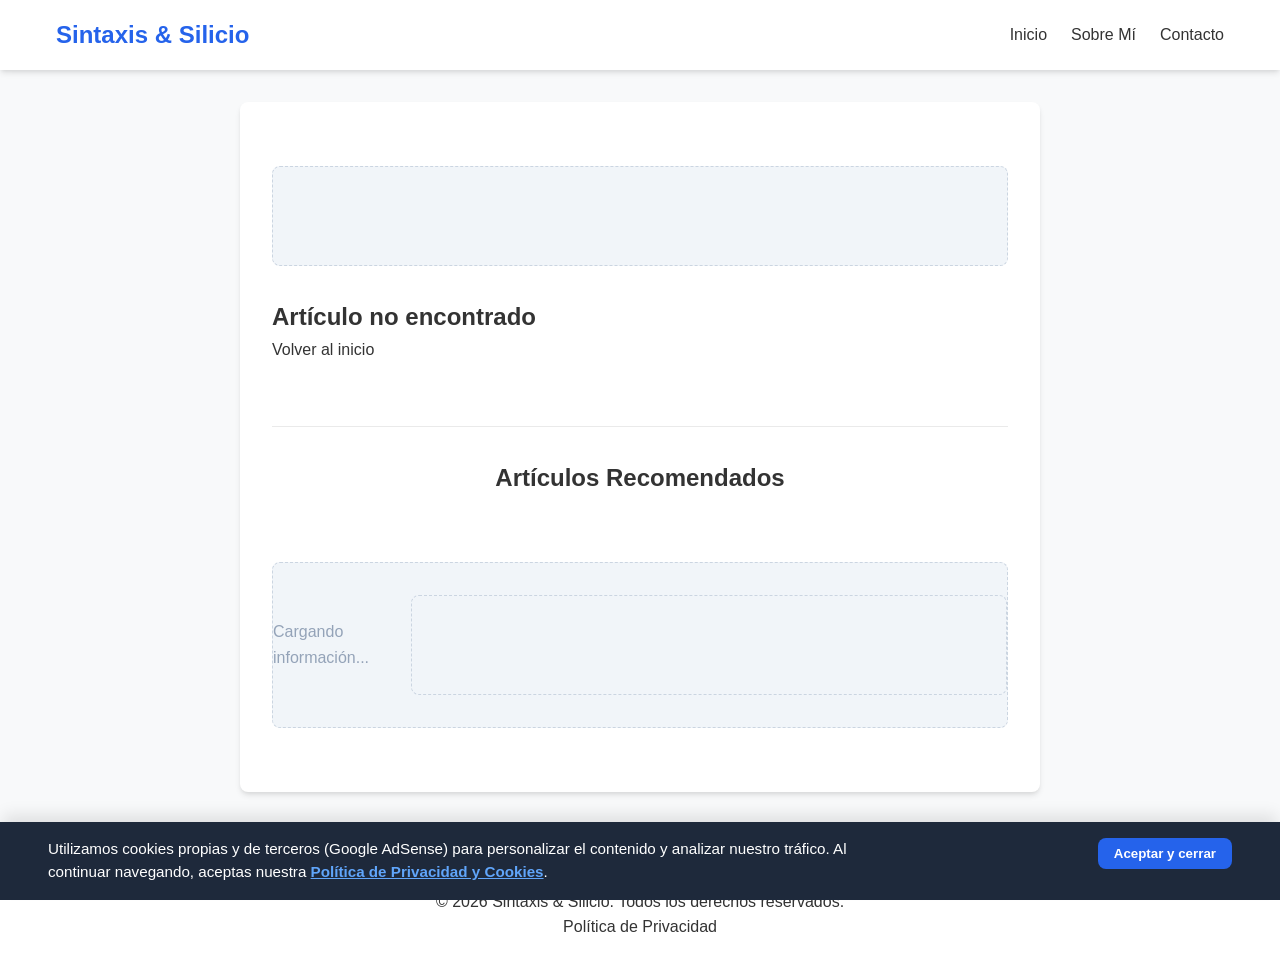
==== articulo.html @ 1dab360a "Primera versión: Estructura, artículos y políticas legales" ====
<!DOCTYPE html>
<html lang="es">
<head>
    <meta charset="UTF-8">
    <meta name="viewport" content="width=device-width, initial-scale=1.0">
    <meta name="description" content="Lee el artículo completo en nuestro blog de tecnología.">
    <title>Cargando artículo... | Tech & IA Blog</title>
    <link rel="stylesheet" href="css/style.css">
</head>
<body>

    <header>
        <nav>
            <div class="logo"><a href="index.html">Sintaxis & Silicio</a></div>
            <ul>
                <li><a href="index.html">Inicio</a></li>
                <li><a href="#">Sobre Mí</a></li>
                <li><a href="#">Contacto</a></li>
            </ul>
        </nav>
    </header>

    <main class="contenedor-articulo">
        <div class="adsense-placeholder top-ad">
            </div>

        <article id="contenido-post">
        </article> <section class="relacionados-section">
        <h3>Artículos Recomendados</h3>
        <div id="grid-relacionados" class="articulos-container">
        </div>
        </section>

        <div class="adsense-placeholder bottom-ad">
            <p>Cargando información...</p>
            </article>

        <div class="adsense-placeholder bottom-ad">
            </div>
    </main>

    <footer>
    <p>&copy; 2026 Sintaxis & Silicio. Todos los derechos reservados.</p>
    <a href="politica-privacidad.html">Política de Privacidad</a>
    </footer>

    <script src="js/articulo.js"></script>
<!-- Inicio del Aviso de Cookies -->
    <div id="cookie-banner" class="cookie-banner">
        <p>Utilizamos cookies propias y de terceros (Google AdSense) para personalizar el contenido y analizar nuestro tráfico. Al continuar navegando, aceptas nuestra <a href="politica-privacidad.html">Política de Privacidad y Cookies</a>.</p>
        <button id="btn-aceptar-cookies" class="btn-leer">Aceptar y cerrar</button>
    </div>
    <!-- Fin del Aviso de Cookies -->

    <!-- Tus otros scripts aquí -->
    <script src="js/cookies.js"></script>
</body>
</html>
---- css/style.css ----
/* ================= VARIABLES ================= */
:root {
    --color-fondo: #f8f9fa;
    --color-texto: #333333;
    --color-primario: #2563eb;
    --color-primario-hover: #1d4ed8;
    --color-blanco: #ffffff;
    --sombra-suave: 0 4px 6px -1px rgba(0, 0, 0, 0.1), 0 2px 4px -1px rgba(0, 0, 0, 0.06);
    --sombra-fuerte: 0 10px 15px -3px rgba(0, 0, 0, 0.1), 0 4px 6px -2px rgba(0, 0, 0, 0.05);
    --radio-bordes: 8px;
}

/* ================= RESET BÁSICO ================= */
* {
    margin: 0;
    padding: 0;
    box-sizing: border-box;
}

body {
    font-family: -apple-system, BlinkMacSystemFont, "Segoe UI", Roboto, Helvetica, Arial, sans-serif;
    background-color: var(--color-fondo);
    color: var(--color-texto);
    line-height: 1.6;
}

a {
    text-decoration: none;
    color: inherit;
}

/* ================= NAVEGACIÓN ================= */
header {
    background-color: var(--color-blanco);
    box-shadow: var(--sombra-suave);
    position: sticky;
    top: 0;
    left: 0;
    width: 100%;
    z-index: 9999;
}

/* Añade esto también para separar un poco la sección de recomendados */
.relacionados-section {
    margin-top: 4rem;
    padding-top: 2rem;
    border-top: 1px solid #eaeaea;
}

.relacionados-section h3 {
    margin-bottom: 2rem;
    font-size: 1.5rem;
    text-align: center;
}
nav {
    max-width: 1200px;
    margin: 0 auto;
    padding: 1rem;
    display: flex;
    justify-content: space-between;
    align-items: center;
    flex-wrap: wrap; /* Permite que el menú baje en móviles */
}

nav .logo a {
    font-size: 1.5rem;
    font-weight: bold;
    color: var(--color-primario);
}

nav ul {
    list-style: none;
    display: flex;
    gap: 1.5rem;
}

nav ul a:hover {
    color: var(--color-primario);
}

/* ================= INICIO (INDEX) ================= */
main {
    max-width: 1200px;
    margin: 2rem auto;
    padding: 0 1rem;
}

.hero {
    text-align: center;
    margin-bottom: 3rem;
}

.hero h2 {
    font-size: 2rem;
    margin-bottom: 0.5rem;
}

/* Grid de Artículos (Diseño Responsivo) */
.articulos-container {
    display: grid;
    grid-template-columns: 1fr; /* 1 columna en móviles */
    gap: 2rem;
}

/* Media Query para Tablets y Escritorio */
@media (min-width: 768px) {
    .articulos-container {
        grid-template-columns: repeat(auto-fill, minmax(300px, 1fr)); /* Múltiples columnas */
    }
}

/* Tarjetas (Cards) estilo Material */
.card {
    background: var(--color-blanco);
    border-radius: var(--radio-bordes);
    overflow: hidden;
    box-shadow: var(--sombra-suave);
    transition: box-shadow 0.3s ease, transform 0.3s ease;
    display: flex;
    flex-direction: column;
}

.card:hover {
    box-shadow: var(--sombra-fuerte);
    transform: translateY(-5px);
}

.card img {
    width: 100%;
    height: 200px;
    object-fit: cover;
    background-color: #ddd; /* Color de fondo por si no hay imagen */
}

.card-content {
    padding: 1.5rem;
    display: flex;
    flex-direction: column;
    flex-grow: 1;
}

.card-content h3 {
    font-size: 1.25rem;
    margin-bottom: 0.5rem;
}

.card-content .fecha {
    font-size: 0.85rem;
    color: #666;
    margin-bottom: 1rem;
}

.card-content p {
    flex-grow: 1;
    margin-bottom: 1.5rem;
}

/* ================= BOTONES ================= */
.btn-leer {
    display: inline-block;
    background-color: var(--color-primario);
    color: var(--color-blanco) !important;
    padding: 0.5rem 1rem;
    border-radius: var(--radio-bordes);
    text-align: center;
    font-weight: bold;
    transition: background-color 0.3s;
    align-self: flex-start;
}

.btn-leer:hover {
    background-color: var(--color-primario-hover);
}

/* ================= ARTÍCULO INDIVIDUAL ================= */
.contenedor-articulo {
    max-width: 800px; /* Más estrecho para mejor legibilidad */
    background: var(--color-blanco);
    padding: 2rem;
    border-radius: var(--radio-bordes);
    box-shadow: var(--sombra-suave);
    margin-top: 2rem;
}

.post-header h1 {
    font-size: 2.5rem;
    line-height: 1.2;
    margin-bottom: 0.5rem;
}

.post-header .fecha {
    color: #666;
    display: block;
    margin-bottom: 2rem;
}

.post-imagen img {
    width: 100%;
    max-height: 400px;
    object-fit: cover;
    border-radius: var(--radio-bordes);
    margin-bottom: 2rem;
}

.post-cuerpo p {
    margin-bottom: 1.5rem;
    font-size: 1.1rem;
}

.post-cuerpo h3 {
    margin: 2rem 0 1rem 0;
}

.post-cuerpo code {
    background-color: #e2e8f0;
    padding: 0.2rem 0.4rem;
    border-radius: 4px;
    font-family: monospace;
}

/* ================= ADSENSE PLACEHOLDERS ================= */
/* Esto garantiza que el contenido no salte cuando carguen los anuncios */
.adsense-placeholder {
    width: 100%;
    min-height: 100px;
    margin: 2rem 0;
    display: flex;
    align-items: center;
    justify-content: center;
    background-color: #f1f5f9;
    border: 1px dashed #cbd5e1;
    color: #94a3b8;
    border-radius: var(--radio-bordes);
}

/* ================= FOOTER ================= */
footer {
    text-align: center;
    padding: 2rem;
    margin-top: 4rem;
    background-color: var(--color-blanco);
    border-top: 1px solid #eaeaea;
}
/* ================= AVISO DE COOKIES ================= */
.cookie-banner {
    position: fixed;
    bottom: 0;
    left: 0;
    width: 100%;
    background-color: #1e293b; /* Color oscuro para contrastar con la web */
    color: var(--color-blanco);
    padding: 1.5rem;
    display: flex;
    flex-direction: column;
    align-items: center;
    justify-content: space-between;
    z-index: 99999; /* Por encima de todo, incluido el header */
    box-shadow: 0 -10px 15px -3px rgba(0, 0, 0, 0.1);
    transform: translateY(100%); /* Lo esconde debajo de la pantalla */
    transition: transform 0.5s cubic-bezier(0.4, 0, 0.2, 1); /* Animación suave */
}

/* Esta clase se añadirá con JavaScript para mostrar el banner */
.cookie-banner.mostrar {
    transform: translateY(0);
}

.cookie-banner p {
    margin-bottom: 1rem;
    font-size: 0.95rem;
    text-align: center;
    max-width: 800px;
    line-height: 1.5;
}

.cookie-banner a {
    color: #60a5fa; /* Un azul claro que resalta en fondo oscuro */
    text-decoration: underline;
    font-weight: bold;
}

.cookie-banner .btn-leer {
    white-space: nowrap;
    border: none;
    cursor: pointer;
}

/* Ajuste para pantallas más grandes (Escritorio/Tablets) */
@media (min-width: 768px) {
    .cookie-banner {
        flex-direction: row;
        padding: 1rem 3rem;
    }
    .cookie-banner p {
        margin-bottom: 0;
        text-align: left;
        margin-right: 2rem;
    }
}
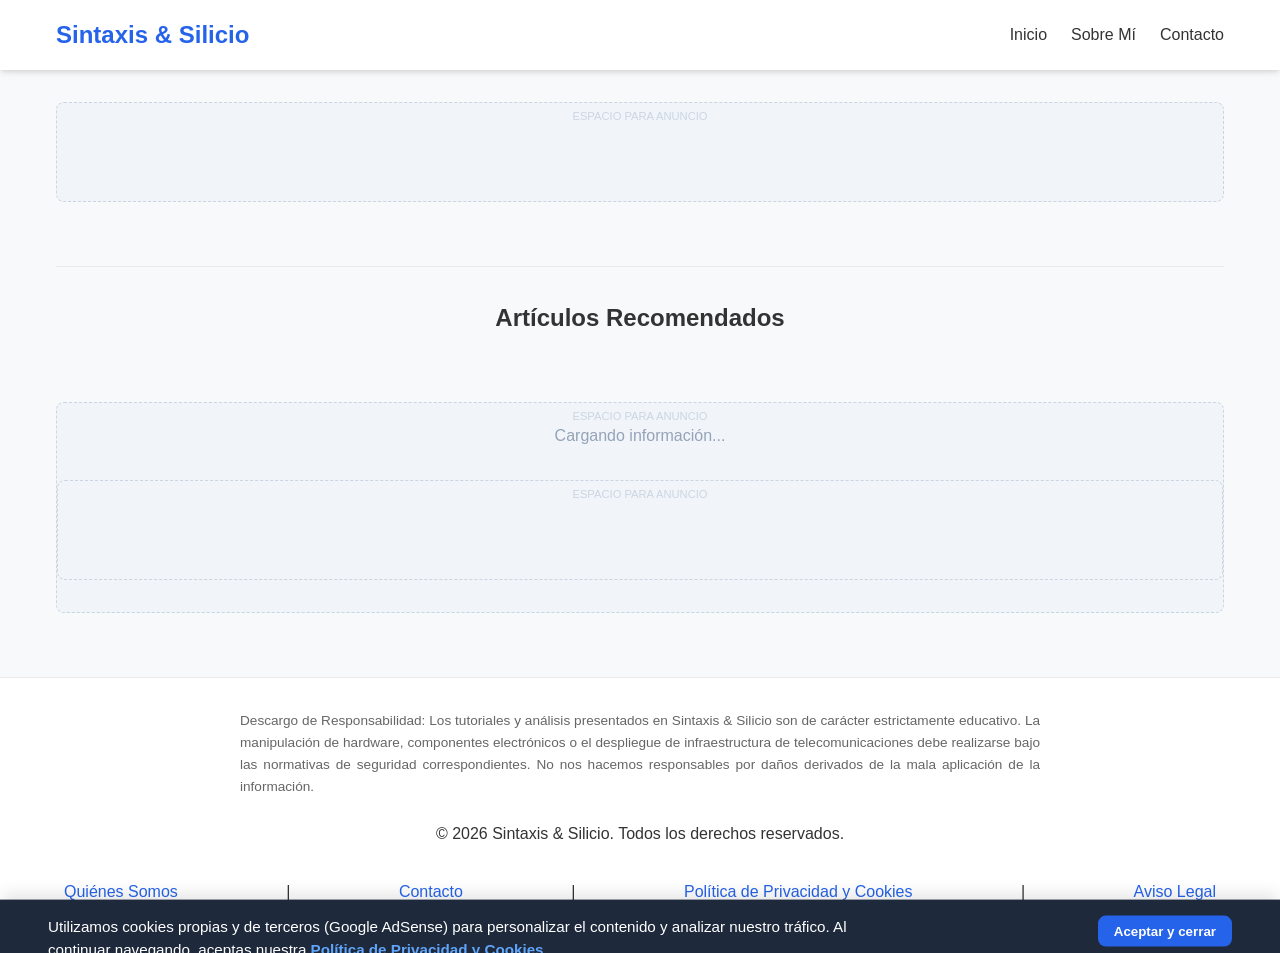
==== commit ce82fa8f: "version6" ====
--- a/articulo.html
+++ b/articulo.html
@@ -6,6 +6,8 @@
     <meta name="description" content="Lee el artículo completo en nuestro blog de tecnología.">
     <title>Cargando artículo... | Tech & IA Blog</title>
     <link rel="stylesheet" href="css/style.css">
+    <script async src="https://pagead2.googlesyndication.com/pagead/js/adsbygoogle.js?client=ca-pub-4132174119961625"
+     crossorigin="anonymous"></script>
 </head>
 <body>
 
@@ -39,10 +41,20 @@
             </div>
     </main>
 
-    <footer>
-    <p>&copy; 2026 Sintaxis & Silicio. Todos los derechos reservados.</p>
-    <a href="politica-privacidad.html">Política de Privacidad</a>
-    </footer>
+<footer>
+        <div class="footer-legal">
+            <p>Descargo de Responsabilidad: Los tutoriales y análisis presentados en Sintaxis & Silicio son de carácter estrictamente educativo. La manipulación de hardware, componentes electrónicos o el despliegue de infraestructura de telecomunicaciones debe realizarse bajo las normativas de seguridad correspondientes. No nos hacemos responsables por daños derivados de la mala aplicación de la información.</p>
+        </div>
+        <div class="footer-enlaces">
+            <p>&copy; 2026 Sintaxis & Silicio. Todos los derechos reservados.</p>
+            <nav class="menu-footer">
+                <a href="sobre-mi.html">Quiénes Somos</a> |
+                <a href="contacto.html">Contacto</a> |
+                <a href="politica-privacidad.html">Política de Privacidad y Cookies</a> |
+                <a href="aviso-legal.html">Aviso Legal</a>
+            </nav>
+        </div>
+ </footer>
 
     <script src="js/articulo.js"></script>
 <!-- Inicio del Aviso de Cookies -->
--- a/css/style.css
+++ b/css/style.css
@@ -1,3 +1,71 @@
+/* ================= INTRODUCCIÓN GENERAL (INDEX) ================= */
+.intro-general {
+    display: flex;
+    flex-direction: column;
+    gap: 2.5rem;
+    background-color: var(--color-blanco);
+    padding: 2.5rem;
+    border-radius: var(--radio-bordes);
+    box-shadow: var(--sombra-suave);
+    margin-bottom: 2rem;
+    align-items: center;
+}
+
+.intro-texto {
+    flex: 1;
+}
+
+.intro-texto h2 {
+    font-size: 1.8rem;
+    color: var(--color-primario);
+    margin-bottom: 0.5rem;
+    line-height: 1.3;
+}
+
+.intro-sub {
+    font-weight: 600;
+    font-style: italic;
+    color: #64748b;
+    margin-bottom: 1.5rem;
+    font-size: 1.1rem;
+}
+
+.intro-texto p {
+    margin-bottom: 1rem;
+    text-align: justify;
+    line-height: 1.7;
+    color: var(--color-texto);
+}
+
+.intro-imagen {
+    flex: 1;
+    width: 100%;
+}
+
+.intro-imagen img {
+    width: 100%;
+    border-radius: var(--radio-bordes);
+    object-fit: cover;
+    max-height: 350px;
+    box-shadow: var(--sombra-suave);
+}
+
+.titulo-seccion {
+    text-align: center;
+    margin: 3rem 0 2rem 0;
+}
+
+.titulo-seccion h2 {
+    font-size: 1.8rem;
+    color: var(--color-texto);
+}
+
+/* Diseño lado a lado para escritorio */
+@media (min-width: 768px) {
+    .intro-general {
+        flex-direction: row; 
+    }
+}
 /* ================= VARIABLES ================= */
 :root {
     --color-fondo: #f8f9fa;
@@ -110,7 +178,7 @@
 }
 
 /* Tarjetas (Cards) estilo Material */
-.card {
+.tarjeta-articulo {
     background: var(--color-blanco);
     border-radius: var(--radio-bordes);
     overflow: hidden;
@@ -118,43 +186,68 @@
     transition: box-shadow 0.3s ease, transform 0.3s ease;
     display: flex;
     flex-direction: column;
-}
-
-.card:hover {
+    min-width: 0; /* ¡Mantiene el grid a raya! */
+}
+
+.tarjeta-articulo:hover {
     box-shadow: var(--sombra-fuerte);
     transform: translateY(-5px);
 }
 
-.card img {
+.img-tarjeta {
     width: 100%;
     height: 200px;
     object-fit: cover;
-    background-color: #ddd; /* Color de fondo por si no hay imagen */
-}
-
-.card-content {
+    background-color: #ddd; 
+}
+
+.contenido-tarjeta {
     padding: 1.5rem;
     display: flex;
     flex-direction: column;
     flex-grow: 1;
 }
 
-.card-content h3 {
+.contenido-tarjeta h3 {
     font-size: 1.25rem;
     margin-bottom: 0.5rem;
 }
 
-.card-content .fecha {
+.contenido-tarjeta .fecha-tarjeta {
     font-size: 0.85rem;
     color: #666;
     margin-bottom: 1rem;
 }
 
-.card-content p {
+.contenido-tarjeta p {
     flex-grow: 1;
     margin-bottom: 1.5rem;
 }
-
+/* Añade esto a tu style.css para mejorar los placeholders */
+.adsense-placeholder {
+    width: 100%;
+    min-height: 100px;
+    margin: 2rem 0;
+    display: flex;
+    flex-direction: column; /* Cambiado para apilar texto y caja */
+    align-items: center;
+    justify-content: center;
+    background-color: #f1f5f9;
+    border: 1px dashed #cbd5e1;
+    color: #94a3b8;
+    border-radius: var(--radio-bordes);
+    position: relative;
+    padding-top: 20px;
+}
+
+.adsense-placeholder::before {
+    content: "Espacio para anuncio"; /* Etiqueta de transparencia */
+    position: absolute;
+    top: 5px;
+    font-size: 0.7rem;
+    color: #cbd5e1;
+    text-transform: uppercase;
+}
 /* ================= BOTONES ================= */
 .btn-leer {
     display: inline-block;
@@ -173,51 +266,72 @@
 }
 
 /* ================= ARTÍCULO INDIVIDUAL ================= */
-.contenedor-articulo {
-    max-width: 800px; /* Más estrecho para mejor legibilidad */
+.articulo-contenedor {
+    max-width: 800px; /* Mantiene el texto en un ancho ideal para leer */
     background: var(--color-blanco);
-    padding: 2rem;
-    border-radius: var(--radio-bordes);
-    box-shadow: var(--sombra-suave);
-    margin-top: 2rem;
-}
-
-.post-header h1 {
+    padding: 2.5rem;
+    border-radius: var(--radio-bordes);
+    box-shadow: var(--sombra-suave);
+    margin: 2rem auto; /* Lo centra en la pantalla */
+}
+
+.articulo-cabecera h1 {
     font-size: 2.5rem;
     line-height: 1.2;
     margin-bottom: 0.5rem;
 }
 
-.post-header .fecha {
+.fecha-publicacion {
     color: #666;
     display: block;
     margin-bottom: 2rem;
-}
-
-.post-imagen img {
-    width: 100%;
-    max-height: 400px;
+    font-size: 0.95rem;
+}
+
+.imagen-destacada {
+    width: 100%;
+    max-height: 450px;
     object-fit: cover;
     border-radius: var(--radio-bordes);
     margin-bottom: 2rem;
-}
-
-.post-cuerpo p {
+    box-shadow: var(--sombra-suave);
+}
+
+.contenido-texto p {
     margin-bottom: 1.5rem;
     font-size: 1.1rem;
-}
-
-.post-cuerpo h3 {
-    margin: 2rem 0 1rem 0;
-}
-
-.post-cuerpo code {
-    background-color: #e2e8f0;
-    padding: 0.2rem 0.4rem;
-    border-radius: 4px;
-    font-family: monospace;
-}
-
+    line-height: 1.8;
+}
+
+.contenido-texto h2 {
+    margin: 2.5rem 0 1rem 0;
+    font-size: 1.8rem;
+    color: var(--color-texto);
+}
+
+/* ================= FOOTER LEGAL Y ENLACES ================= */
+.footer-legal {
+    font-size: 0.85rem;
+    color: #666;
+    max-width: 800px;
+    margin: 0 auto 1.5rem auto;
+    line-height: 1.6;
+    text-align: justify;
+}
+
+.menu-footer {
+    margin-top: 1rem;
+}
+
+.menu-footer a {
+    margin: 0 0.5rem;
+    color: var(--color-primario);
+    font-weight: 500;
+}
+
+.menu-footer a:hover {
+    text-decoration: underline;
+}
 /* ================= ADSENSE PLACEHOLDERS ================= */
 /* Esto garantiza que el contenido no salte cuando carguen los anuncios */
 .adsense-placeholder {
@@ -296,4 +410,97 @@
         text-align: left;
         margin-right: 2rem;
     }
+}
+.card {
+    background: var(--color-blanco);
+    border-radius: var(--radio-bordes);
+    overflow: hidden;
+    box-shadow: var(--sombra-suave);
+    transition: box-shadow 0.3s ease, transform 0.3s ease;
+    display: flex;
+    flex-direction: column;
+    min-width: 0; /* ¡Esta es la solución principal! */
+}
+@media (min-width: 768px) {
+    .articulos-container {
+        /* Cambiamos auto-fill por auto-fit */
+        grid-template-columns: repeat(auto-fit, minmax(300px, 1fr)); 
+    }
+}
+/* ================= FORMULARIO DE CONTACTO ================= */
+.formulario-contacto {
+    width: 100%;
+    margin-top: 1.5rem;
+}
+
+.form-grupo {
+    margin-bottom: 1.5rem;
+}
+
+.form-grupo label {
+    display: block;
+    margin-bottom: 0.4rem;
+    color: #555555;
+    font-size: 0.95rem;
+}
+
+.form-grupo input,
+.form-grupo textarea {
+    width: 100%;
+    padding: 0.75rem;
+    border: 1px solid #d1d5db; /* Borde gris sutil */
+    border-radius: 2px; /* Esquinas casi rectas como en tu imagen */
+    background-color: #fdfdfd;
+    font-family: inherit;
+    font-size: 1rem;
+    color: var(--color-texto);
+    transition: border-color 0.3s ease;
+}
+
+/* Efecto al hacer clic en las cajas de texto */
+.form-grupo input:focus,
+.form-grupo textarea:focus {
+    outline: none;
+    border-color: #7b9ebc; 
+}
+
+.form-grupo textarea {
+    resize: vertical; /* Permite estirar hacia abajo pero no hacia los lados */
+    min-height: 180px;
+}
+
+/* Botón de Enviar idéntico a la imagen */
+.btn-enviar-form {
+    background-color: #336699; /* Tono de azul del ejemplo */
+    color: var(--color-blanco);
+    border: none;
+    padding: 0.75rem 2rem;
+    font-weight: 700;
+    font-size: 0.9rem;
+    letter-spacing: 0.5px;
+    cursor: pointer;
+    border-radius: 2px;
+    transition: background-color 0.3s;
+    display: inline-block;
+    margin-top: 0.5rem;
+}
+
+.btn-enviar-form:hover {
+    background-color: #244b73; /* Azul más oscuro al pasar el ratón */
+}
+/* Para que el menú se deslice suavemente al hacer clic */
+html {
+    scroll-behavior: smooth;
+}
+
+/* Estilos para los títulos separadores de categorías en el Inicio */
+.titulo-categoria {
+    margin: 4rem 0 2rem 0; /* Da respiro entre categorías */
+    padding-bottom: 0.5rem;
+    border-bottom: 2px solid var(--color-primario);
+}
+
+.titulo-categoria h2 {
+    font-size: 1.6rem;
+    color: var(--color-texto);
 }
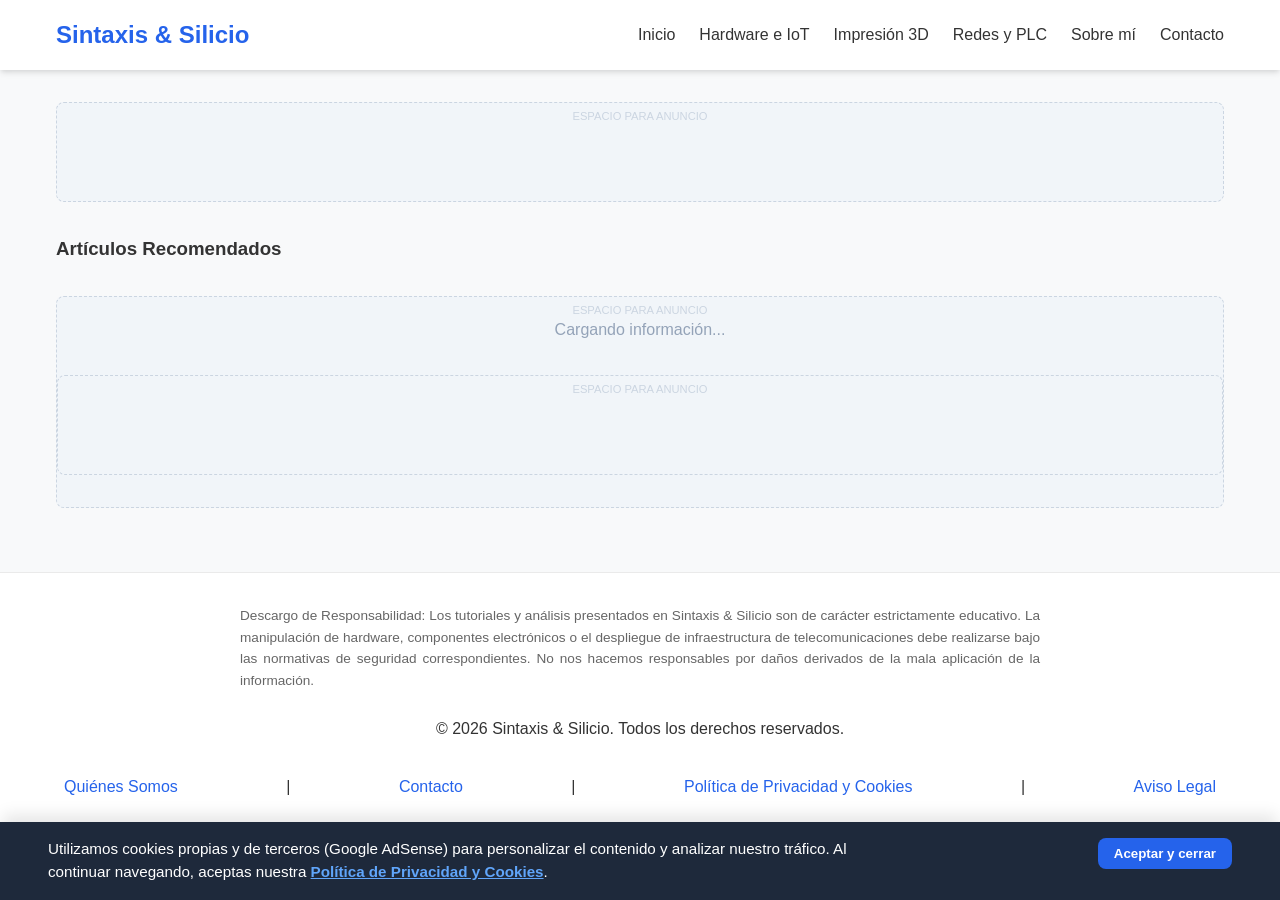
==== commit d9bda00c: "Agrega script de cookies" ====
--- a/articulo.html
+++ b/articulo.html
@@ -14,10 +14,16 @@
     <header>
         <nav>
             <div class="logo"><a href="index.html">Sintaxis & Silicio</a></div>
-            <ul>
+            
+            <button id="btn-menu" class="btn-menu">☰ MENÚ</button>
+            
+            <ul id="menu-principal">
                 <li><a href="index.html">Inicio</a></li>
-                <li><a href="#">Sobre Mí</a></li>
-                <li><a href="#">Contacto</a></li>
+                <li><a href="index.html#cat-iot">Hardware e IoT</a></li>
+                <li><a href="index.html#cat-3d">Impresión 3D</a></li>
+                <li><a href="index.html#cat-redes">Redes y PLC</a></li>
+                <li><a href="sobre-mi.html">Sobre mí</a></li>
+                <li><a href="contacto.html">Contacto</a></li>
             </ul>
         </nav>
     </header>
--- a/css/style.css
+++ b/css/style.css
@@ -108,18 +108,6 @@
     z-index: 9999;
 }
 
-/* Añade esto también para separar un poco la sección de recomendados */
-.relacionados-section {
-    margin-top: 4rem;
-    padding-top: 2rem;
-    border-top: 1px solid #eaeaea;
-}
-
-.relacionados-section h3 {
-    margin-bottom: 2rem;
-    font-size: 1.5rem;
-    text-align: center;
-}
 nav {
     max-width: 1200px;
     margin: 0 auto;
@@ -127,7 +115,7 @@
     display: flex;
     justify-content: space-between;
     align-items: center;
-    flex-wrap: wrap; /* Permite que el menú baje en móviles */
+    flex-wrap: wrap; /* Crucial para que el menú baje al expandirse */
 }
 
 nav .logo a {
@@ -136,16 +124,55 @@
     color: var(--color-primario);
 }
 
+/* Diseño del botón hamburguesa - Oculto por defecto en PC */
+.btn-menu {
+    display: none;
+    background: none;
+    border: none;
+    font-size: 1rem;
+    color: var(--color-primario);
+    cursor: pointer;
+    font-weight: bold;
+    padding: 0.5rem;
+}
+
 nav ul {
     list-style: none;
     display: flex;
     gap: 1.5rem;
+    transition: max-height 0.3s ease-out; /* Animación suave al abrir */
 }
 
 nav ul a:hover {
     color: var(--color-primario);
 }
 
+/* ================= DISEÑO MÓVIL (Menú Retráctil) ================= */
+@media (max-width: 768px) {
+    .btn-menu {
+        display: block; /* Mostramos el botón solo en móviles */
+    }
+
+    nav ul {
+        flex-direction: column;
+        width: 100%;
+        text-align: center;
+        gap: 0;
+        /* Ocultamos los enlaces por defecto colapsando su altura */
+        max-height: 0;
+        overflow: hidden;
+    }
+
+    nav ul li {
+        padding: 1rem 0;
+        border-bottom: 1px solid #f1f5f9;
+    }
+
+    /* Esta clase la añadiremos con JavaScript al tocar el botón */
+    nav ul.mostrar {
+        max-height: 400px; 
+    }
+}
 /* ================= INICIO (INDEX) ================= */
 main {
     max-width: 1200px;
@@ -488,19 +515,3 @@
 .btn-enviar-form:hover {
     background-color: #244b73; /* Azul más oscuro al pasar el ratón */
 }
-/* Para que el menú se deslice suavemente al hacer clic */
-html {
-    scroll-behavior: smooth;
-}
-
-/* Estilos para los títulos separadores de categorías en el Inicio */
-.titulo-categoria {
-    margin: 4rem 0 2rem 0; /* Da respiro entre categorías */
-    padding-bottom: 0.5rem;
-    border-bottom: 2px solid var(--color-primario);
-}
-
-.titulo-categoria h2 {
-    font-size: 1.6rem;
-    color: var(--color-texto);
-}
